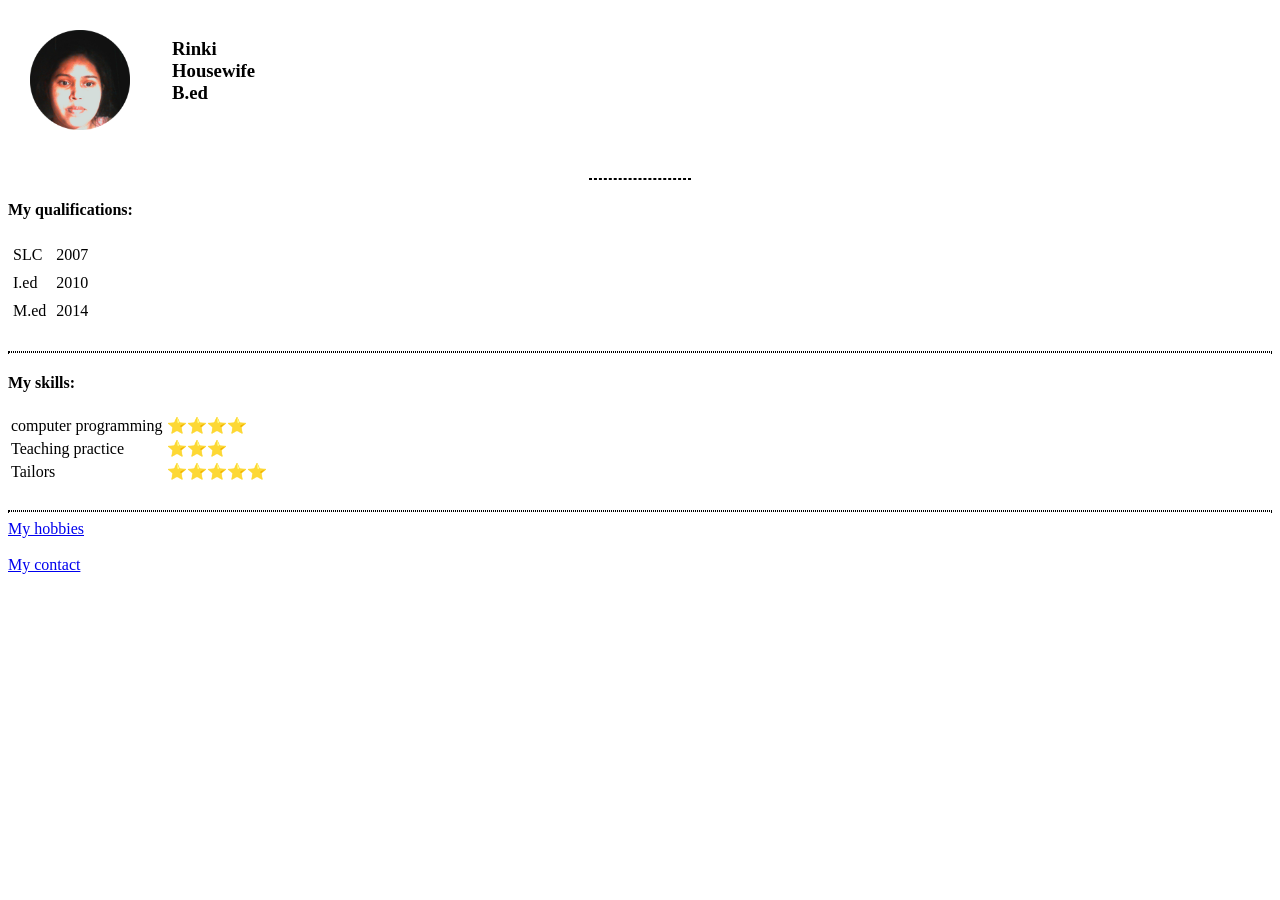
==== rinki_cv.html @ 36986e56 "updated style" ====
<!doctypehtml5>
  <html>

  <head>
    <title>Rinki.html</title>

  </head>

  <body>
    <table cellpadding="20px">
      <tr>
        <td>
          <!-- <hr>-->
          <img src="rinki's photo.png" alt="photo" width="100px" height="100px">
        </td>
        <td>
          <h3>Rinki <br>
            Housewife <br>
            B.ed <br>
          </h3>
        </td>
      </tr>
    </table>
    <br>
    <hr style="border-style:dashed solid" ; width="100px" ;>
    <table cellpadding="5px" cellspacing="0px">
      <h4>My qualifications:</h4>
      <tr>
        <td> SLC</td>
        <td>2007</td>
      </tr>
      <tr>
        <td>I.ed</td>
        <td>2010</td>
      </tr>
      <tr>
        <td>M.ed</td>
        <td>2014</td>
      </tr>
    </table>
    <br>
    <hr style="border-style:dotted" ; "border-top-style:dotted" ;>
    <h4>My skills:</h4>
    <table>
      <tr>
        <td> computer programming</td>
        <td>⭐⭐⭐⭐</td>
      </tr>
      <td> Teaching practice</td>
      <td>⭐⭐⭐</td>
      </tr>
      <tr>
        <td>Tailors</td>
        <td>⭐⭐⭐⭐⭐</td>
      </tr>
    </table>
    <br>
    <hr style="border-style:dotted" ;>
    <a href="hobby.html">My hobbies</a>
    <br>
    <br>
    <a href="contact.html">My contact</a>
    <br>

  </body>

  </html>
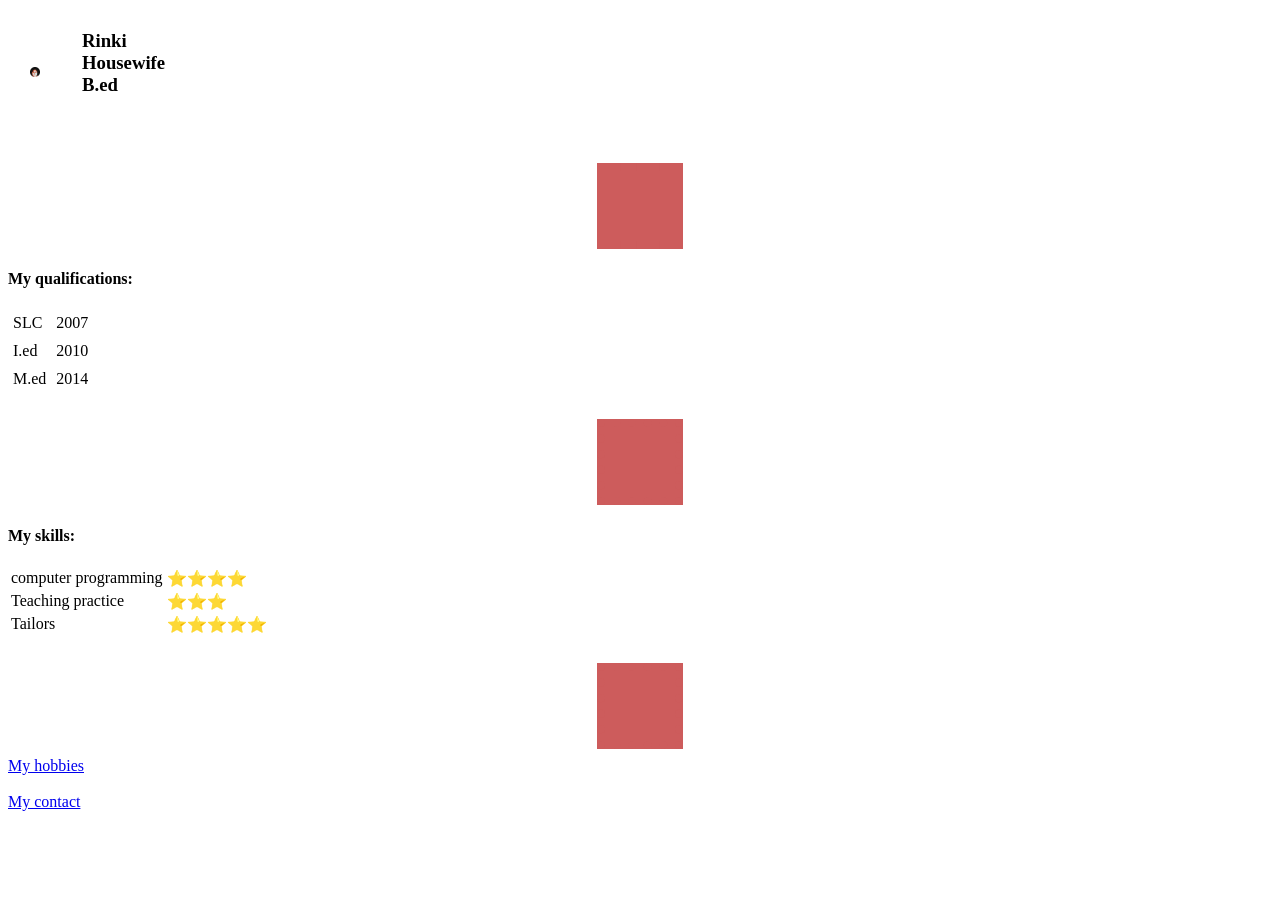
==== commit e9288529: "updated link" ====
--- a/rinki_cv.html
+++ b/rinki_cv.html
@@ -3,7 +3,7 @@
 
   <head>
     <title>Rinki.html</title>
-
+  <link rel="stylesheet" href="style.html">
   </head>
 
   <body>
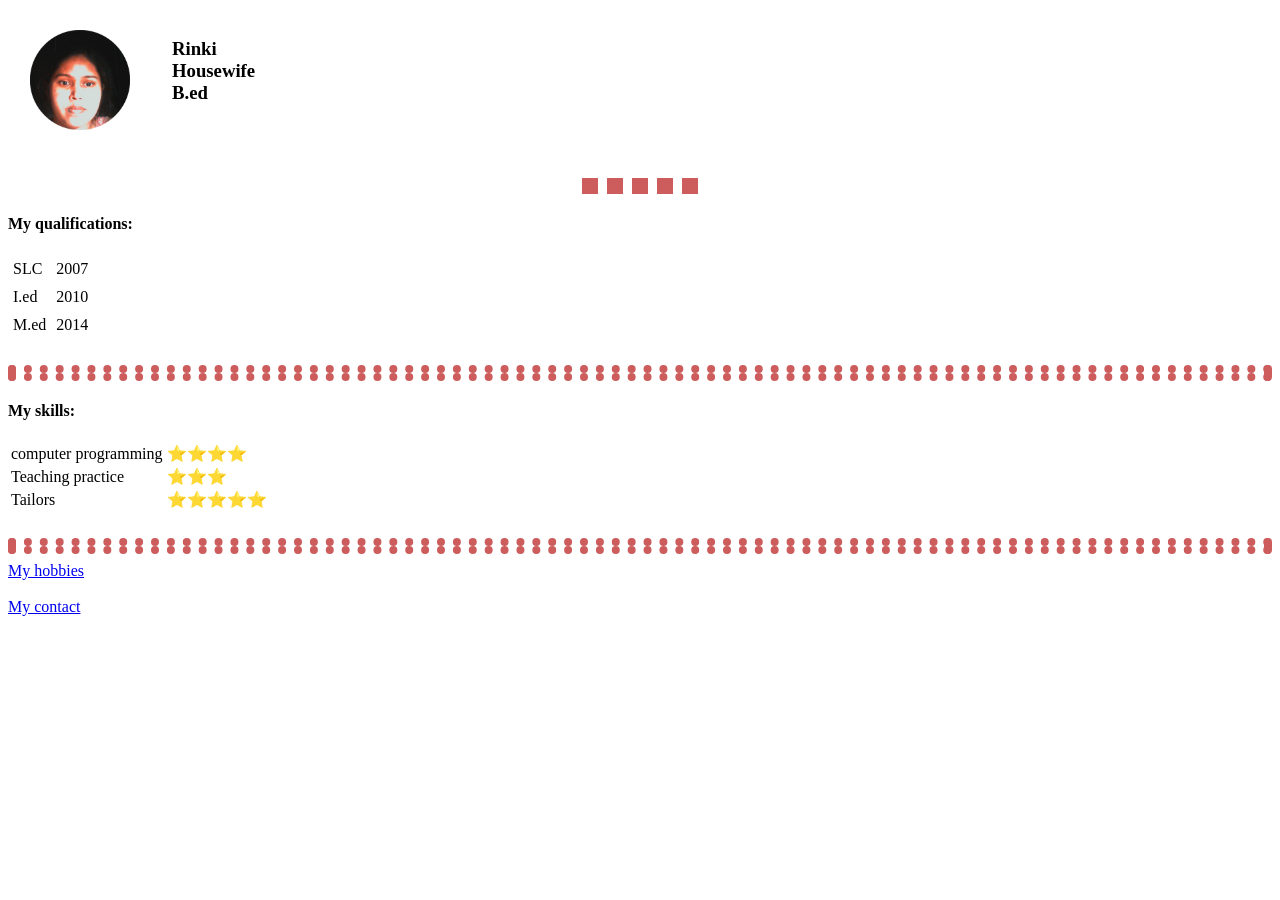
==== commit 077189f4: "add space" ====
--- a/rinki_cv.html
+++ b/rinki_cv.html
@@ -3,14 +3,13 @@
 
   <head>
     <title>Rinki.html</title>
-  <link rel="stylesheet" href="style.html">
+  <link rel="stylesheet" href="style.css">
   </head>
 
   <body>
     <table cellpadding="20px">
       <tr>
         <td>
-          <!-- <hr>-->
           <img src="rinki's photo.png" alt="photo" width="100px" height="100px">
         </td>
         <td>
--- a/style.css
+++ b/style.css
@@ -0,0 +1,22 @@
+<!DOCTYPE html>
+<html lang="en" dir="ltr">
+  <head>
+    <meta charset="utf-8">
+    <title></title>
+    <style>
+      body {
+        background-color: lightcyan
+      }
+
+      hr {
+        border-style: groove;
+        border-color: indianred;
+        border-width: 8px;
+        background-color: none;
+      }
+    </style>
+  </head>
+  <body>
+
+  </body>
+</html>
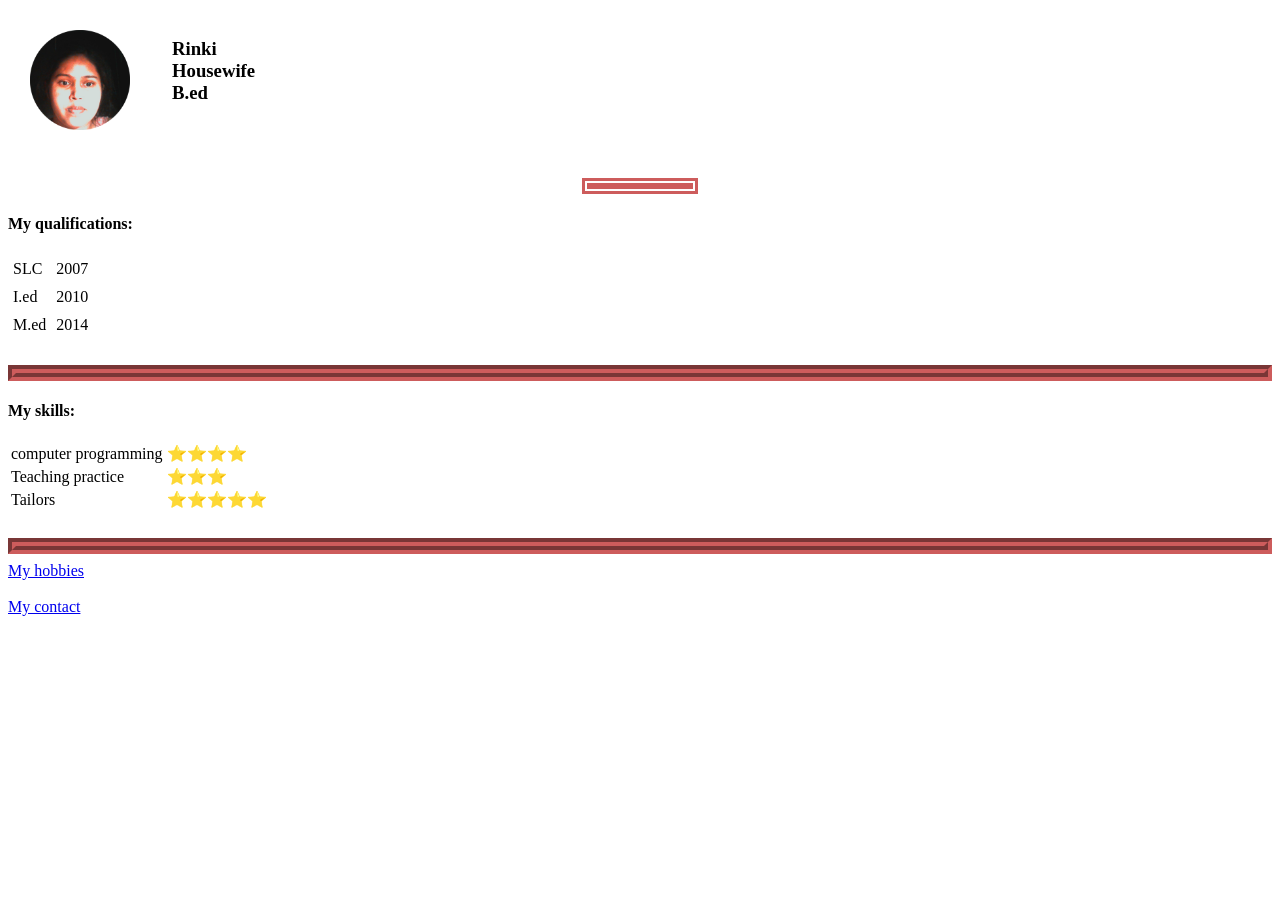
==== commit ea79e556: "remove horizental's border-style" ====
--- a/rinki_cv.html
+++ b/rinki_cv.html
@@ -21,7 +21,7 @@
       </tr>
     </table>
     <br>
-    <hr style="border-style:dashed solid" ; width="100px" ;>
+    <hr style="border-style:double" ; width="100px" ;>
     <table cellpadding="5px" cellspacing="0px">
       <h4>My qualifications:</h4>
       <tr>
@@ -38,7 +38,7 @@
       </tr>
     </table>
     <br>
-    <hr style="border-style:dotted" ; "border-top-style:dotted" ;>
+    <hr>
     <h4>My skills:</h4>
     <table>
       <tr>
@@ -54,7 +54,7 @@
       </tr>
     </table>
     <br>
-    <hr style="border-style:dotted" ;>
+    <hr>
     <a href="hobby.html">My hobbies</a>
     <br>
     <br>
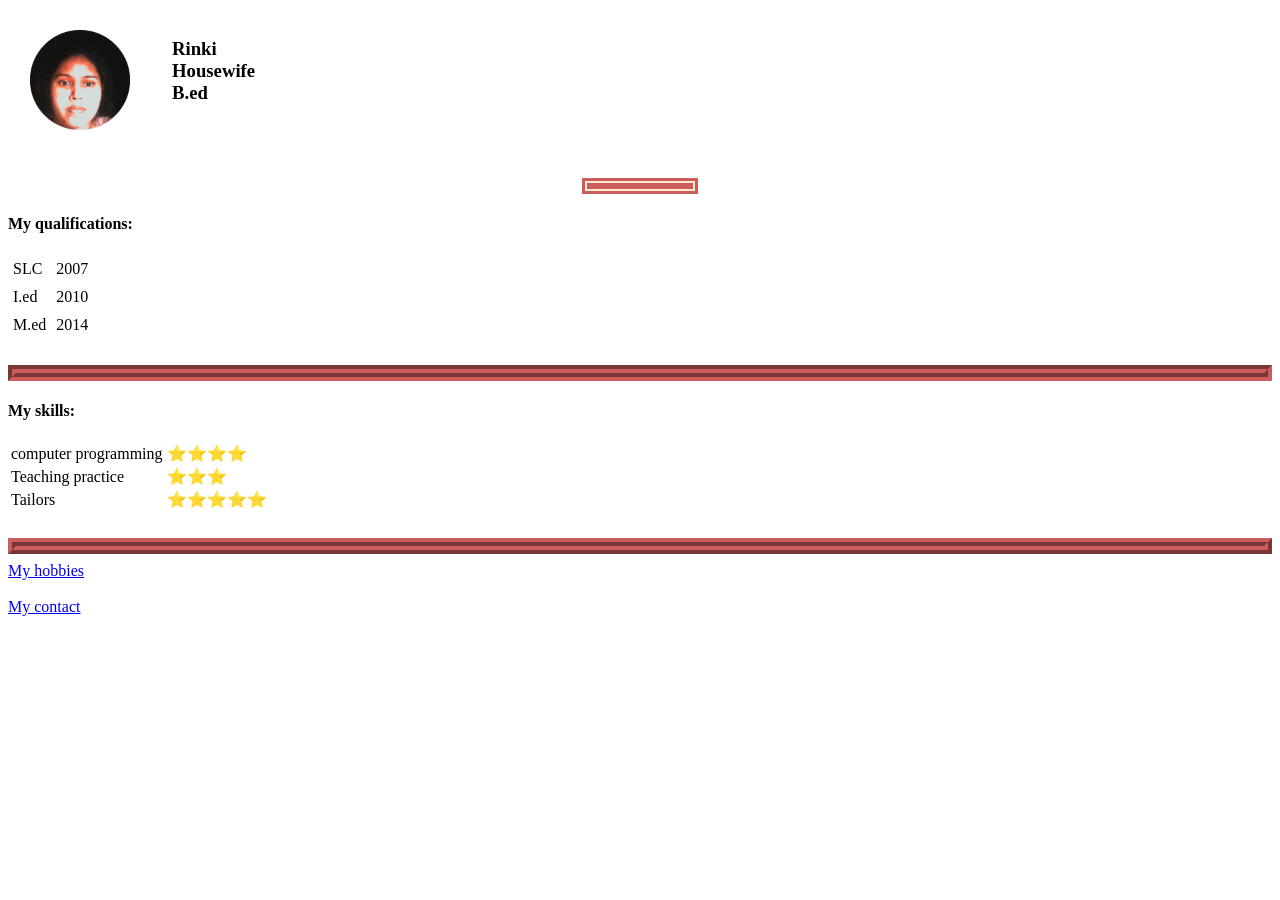
==== commit fa56cb46: "add border style" ====
--- a/rinki_cv.html
+++ b/rinki_cv.html
@@ -54,7 +54,7 @@
       </tr>
     </table>
     <br>
-    <hr>
+    <hr style="border-style:ridge">
     <a href="hobby.html">My hobbies</a>
     <br>
     <br>
--- a/style.css
+++ b/style.css
@@ -12,7 +12,7 @@
         border-style: groove;
         border-color: indianred;
         border-width: 8px;
-        background-color: none;
+        background-color: blanchedalmond;
       }
     </style>
   </head>
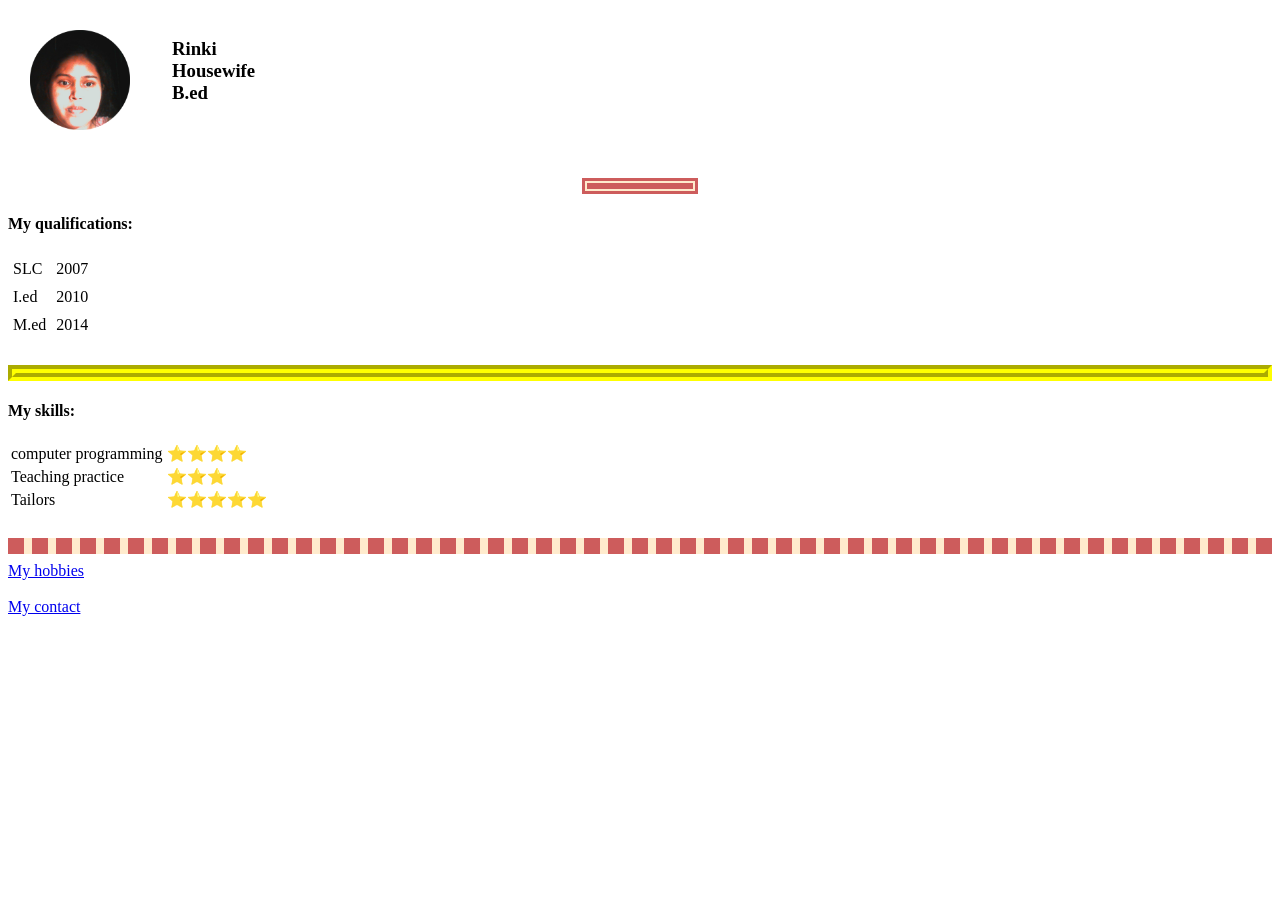
==== commit fcde2887: "comment" ====
--- a/rinki_cv.html
+++ b/rinki_cv.html
@@ -38,7 +38,7 @@
       </tr>
     </table>
     <br>
-    <hr>
+    <hr style="border-color:yellow">
     <h4>My skills:</h4>
     <table>
       <tr>
@@ -54,7 +54,7 @@
       </tr>
     </table>
     <br>
-    <hr style="border-style:ridge">
+    <hr style="border-style:dashed">
     <a href="hobby.html">My hobbies</a>
     <br>
     <br>
